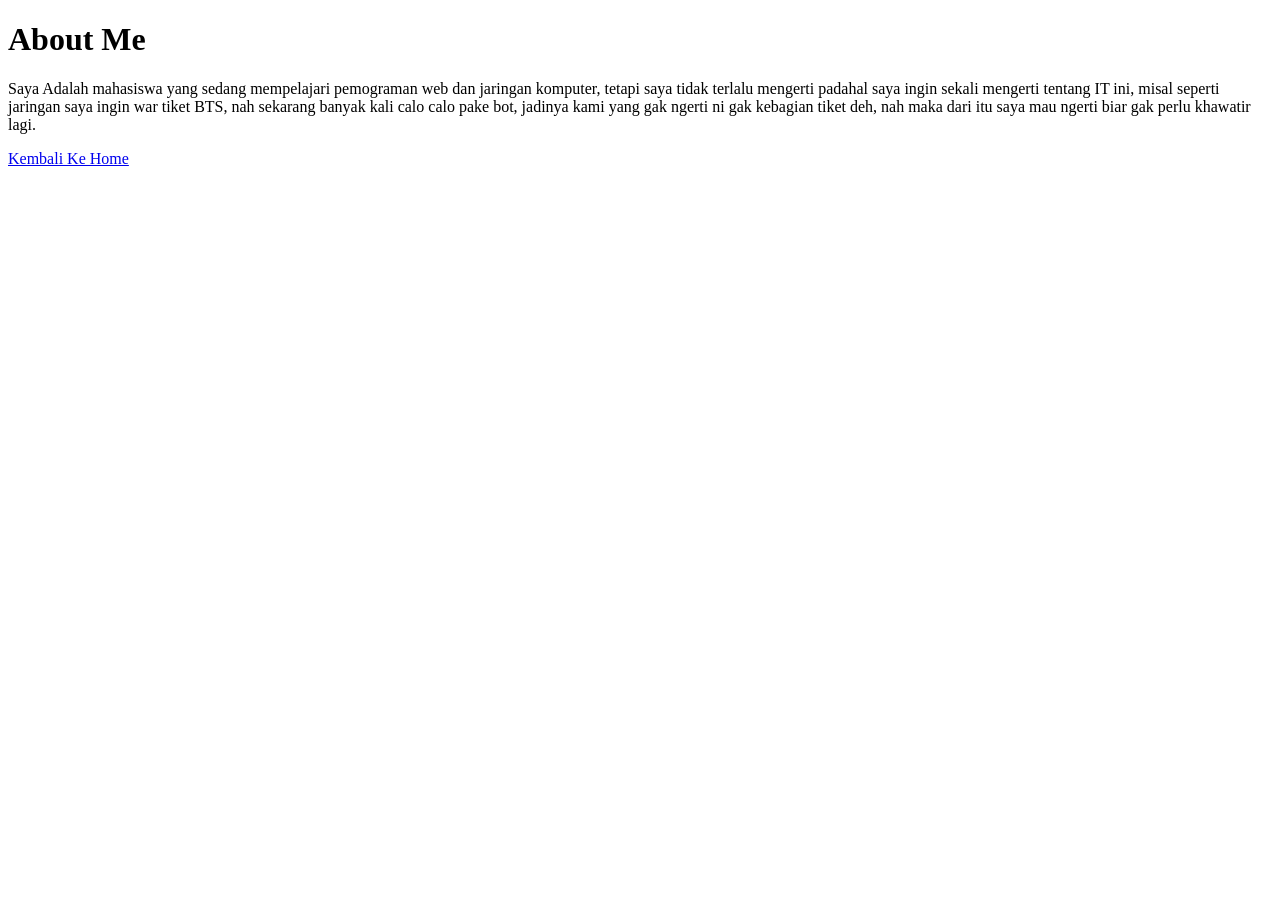
==== about.html @ 7acf84d3 "Menambahkan portofolio website" ====
<!DOCTYPE html>
<html lang="en">
<head>
    <meta charset="UTF-8">
    <meta name="viewport" content="width=device-width, initial-scale=1.0">
    <title>Document</title>
</head>
<body>

    <div class="container">
    <h1> About Me</h1>

    <p>Saya Adalah mahasiswa yang sedang mempelajari
       pemograman web dan jaringan komputer, tetapi saya tidak terlalu mengerti
       padahal saya ingin sekali mengerti tentang IT ini, misal seperti jaringan
       saya ingin war tiket BTS, nah sekarang banyak kali calo calo pake bot,
       jadinya kami yang gak ngerti ni gak kebagian tiket deh, nah maka dari itu
       saya mau ngerti biar gak perlu khawatir lagi.
    </p>

    <a href="index.html">Kembali Ke Home</a>

    </div>
</body>
</html>
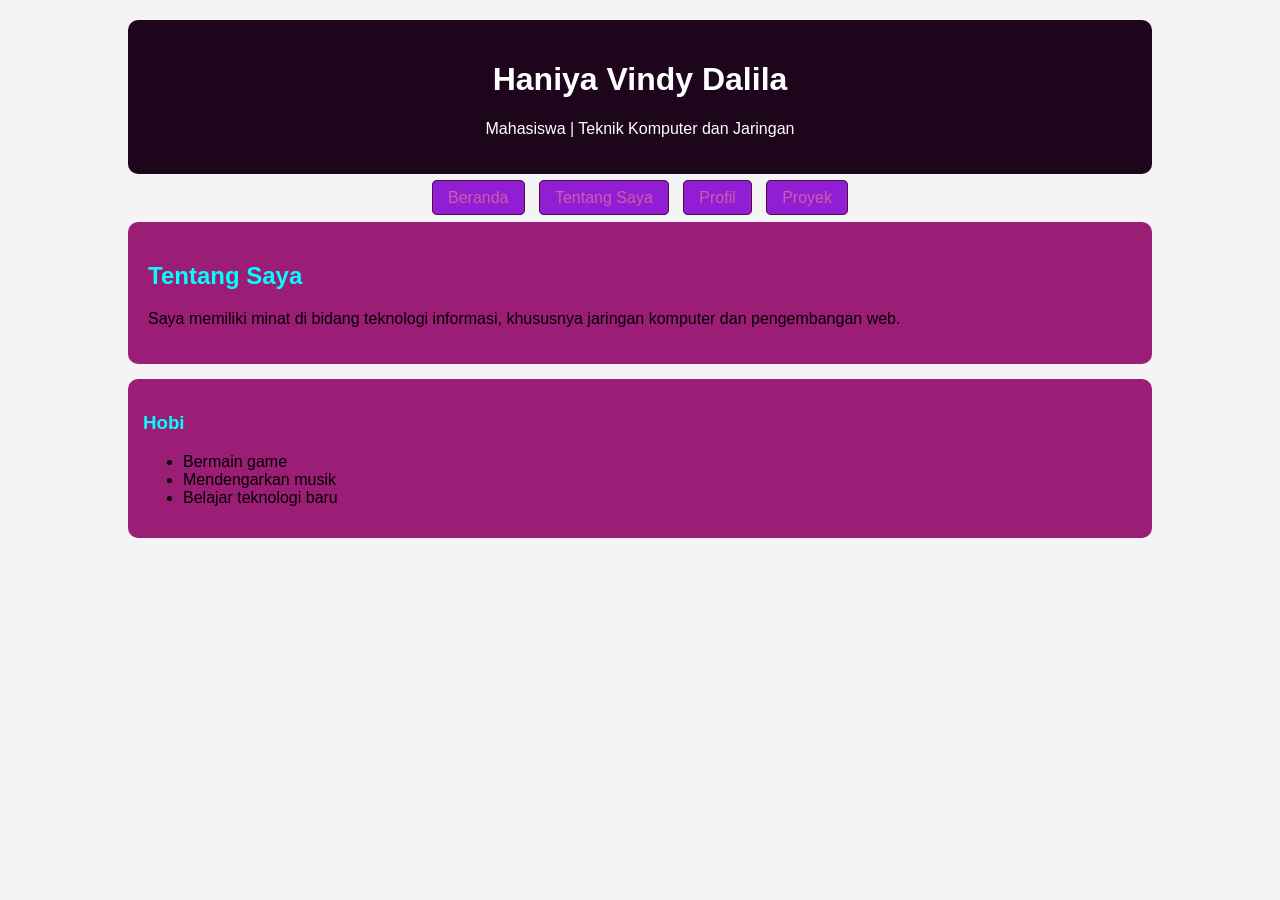
==== commit 18355866: "menambahkan about" ====
--- a/about.html
+++ b/about.html
@@ -1,25 +1,44 @@
 <!DOCTYPE html>
-<html lang="en">
+<html lang="id">
 <head>
     <meta charset="UTF-8">
-    <meta name="viewport" content="width=device-width, initial-scale=1.0">
-    <title>Document</title>
+    <title>Tentang Saya</title>
+    <link rel="stylesheet" href="index.css">
 </head>
 <body>
 
-    <div class="container">
-    <h1> About Me</h1>
+<div class="container">
 
-    <p>Saya Adalah mahasiswa yang sedang mempelajari
-       pemograman web dan jaringan komputer, tetapi saya tidak terlalu mengerti
-       padahal saya ingin sekali mengerti tentang IT ini, misal seperti jaringan
-       saya ingin war tiket BTS, nah sekarang banyak kali calo calo pake bot,
-       jadinya kami yang gak ngerti ni gak kebagian tiket deh, nah maka dari itu
-       saya mau ngerti biar gak perlu khawatir lagi.
-    </p>
+    <header>
+        <h1>Haniya Vindy Dalila</h1>
+        <p>Mahasiswa | Teknik Komputer dan Jaringan</p>
+    </header>
 
-    <a href="index.html">Kembali Ke Home</a>
+    <nav>
+        <a href="index.html">Beranda</a>
+        <a href="about.html">Tentang Saya</a>
+        <a href="profile.html">Profil</a>
+        <a href="project.html">Proyek</a>
+    </nav>
 
+    <div class="hero">
+        <h2>Tentang Saya</h2>
+        <p>
+            Saya memiliki minat di bidang teknologi informasi,
+            khususnya jaringan komputer dan pengembangan web.
+        </p>
     </div>
+
+    <div class="card">
+        <h3>Hobi</h3>
+        <ul>
+            <li>Bermain game</li>
+            <li>Mendengarkan musik</li>
+            <li>Belajar teknologi baru</li>
+        </ul>
+    </div>
+
+</div>
+
 </body>
 </html>
--- a/index.css
+++ b/index.css
@@ -0,0 +1,60 @@
+body{
+    font-family: Arial, sans-serif;
+    background-color: #f4f4f4;
+    margin: 0;
+}
+
+.container{
+    width: 80%;
+    margin: 20px auto;
+}
+
+header{
+    background-color: rgb(29, 5, 28);
+    color: white;
+    text-align: center;
+    padding: 20px;
+    border-radius: 10px;
+}
+
+nav{
+    text-align: center;
+    margin: 15px 0;
+}
+
+nav a{
+    text-decoration: none;
+    background-color: rgb(145, 30, 211);
+    color: rgb(201, 95, 169);
+    padding: 8px 15px;
+    margin: 5px;
+    border-radius: 5px;
+    border: 1px solid rgb(78, 17, 63);
+}
+
+.hero{
+    background-color: rgb(156, 29, 118);
+    padding: 20px;
+    border-radius: 10px;
+    margin-bottom: 15px;
+}
+
+.card{
+    background-color: rgb(156, 29, 118);
+    padding: 15px;
+    border-radius: 10px;
+    margin-bottom: 15px;
+}
+
+h2,h3{
+    color: aqua;
+}
+
+.foto{
+    width:150px;
+    height:150px;
+    border-radius:50%;
+    display:block;
+    margin:20px auto;
+    object-fit:cover;
+}
